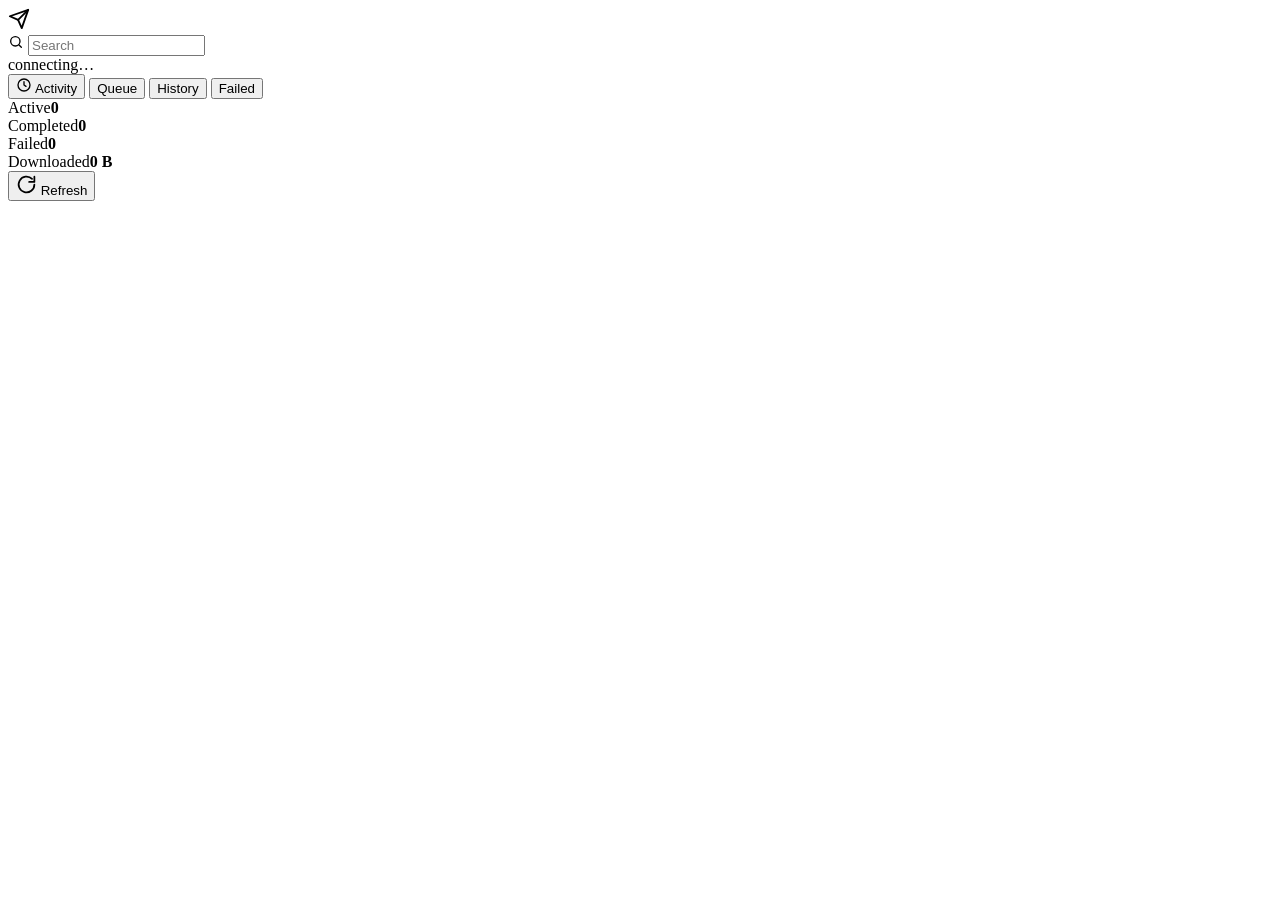
==== telefin/web/index.html @ 4b16f79e "Overhaul: Create Web Client" ====
<!DOCTYPE html>
<html lang="en">
<head>
  <meta charset="UTF-8" />
  <meta name="viewport" content="width=device-width, initial-scale=1.0" />
  <title>TeleFin</title>
  <link rel="stylesheet" href="/static/style.css" />
  <link rel="icon" href="data:image/svg+xml,%3Csvg xmlns='http://www.w3.org/2000/svg' viewBox='0 0 24 24' fill='none' stroke='currentColor' stroke-width='2' stroke-linecap='round' stroke-linejoin='round'%3E%3Cpath d='M22 2 11 13'/%3E%3Cpath d='M22 2 15 22l-4-9-9-4Z'/%3E%3C/svg%3E" />
</head>
<body>
  <header class="header">
    <div class="header-logo">
      <svg viewBox="0 0 24 24" width="22" height="22" fill="none" stroke="currentColor" stroke-width="2" stroke-linecap="round" stroke-linejoin="round">
        <path d="M22 2 11 13" /><path d="M22 2 15 22l-4-9-9-4Z" />
      </svg>
    </div>
    <label class="header-search">
      <svg viewBox="0 0 24 24" width="16" height="16" fill="none" stroke="currentColor" stroke-width="2" stroke-linecap="round"><circle cx="11" cy="11" r="7" /><path d="m20 20-3.5-3.5" /></svg>
      <input type="search" id="search" placeholder="Search" autocomplete="off" />
    </label>
    <div class="conn" id="conn">
      <span class="dot"></span><span id="conn-label">connecting…</span>
    </div>
  </header>

  <div class="layout">
    <nav class="sidebar">
      <div class="nav-group active">
        <button class="nav-parent" id="nav-parent">
          <svg viewBox="0 0 24 24" width="16" height="16" fill="none" stroke="currentColor" stroke-width="2" stroke-linecap="round"><circle cx="12" cy="12" r="9"/><path d="M12 7v5l3 2"/></svg>
          Activity
        </button>
        <button class="nav-child active" data-filter="active">
          Queue<span class="nav-count" id="count-active" hidden></span>
        </button>
        <button class="nav-child" data-filter="all">
          History
        </button>
        <button class="nav-child" data-filter="failed">
          Failed<span class="nav-count" id="count-failed" hidden></span>
        </button>
      </div>

      <div class="sidebar-stats">
        <div><span>Active</span><b id="stat-active">0</b></div>
        <div><span>Completed</span><b id="stat-completed">0</b></div>
        <div><span>Failed</span><b id="stat-failed">0</b></div>
        <div><span>Downloaded</span><b id="stat-total">0 B</b></div>
      </div>
    </nav>

    <main class="content">
      <div class="toolbar">
        <button class="toolbar-btn" id="btn-refresh">
          <svg viewBox="0 0 24 24" width="21" height="21" fill="none" stroke="currentColor" stroke-width="2" stroke-linecap="round" stroke-linejoin="round"><path d="M21 12a9 9 0 1 1-2.64-6.36"/><path d="M21 3v6h-6"/></svg>
          <span>Refresh</span>
        </button>
        <span class="toolbar-sep" id="toolbar-sep" hidden></span>
        <button class="toolbar-btn" id="btn-retry-selected" hidden>
          <svg viewBox="0 0 24 24" width="21" height="21" fill="none" stroke="currentColor" stroke-width="2" stroke-linecap="round" stroke-linejoin="round"><path d="M3 12a9 9 0 1 0 2.64-6.36"/><path d="M3 3v6h6"/></svg>
          <span>Retry<br>Selected</span>
        </button>
        <button class="toolbar-btn" id="btn-remove-selected" hidden>
          <svg viewBox="0 0 24 24" width="21" height="21" fill="none" stroke="currentColor" stroke-width="2" stroke-linecap="round"><path d="M18 6 6 18M6 6l12 12"/></svg>
          <span>Remove<br>Selected</span>
        </button>
      </div>

      <table class="table" id="table">
        <thead id="thead"></thead>
        <tbody id="tbody"></tbody>
      </table>

      <div class="alert" id="empty" hidden>
        <span id="empty-title">Queue is empty</span>
        <span class="alert-hint" id="empty-hint"></span>
      </div>

      <div class="pager" id="pager" hidden>
        <div class="pager-controls">
          <button class="pager-btn" data-page="first" title="First page">
            <svg viewBox="0 0 24 24" width="16" height="16" fill="none" stroke="currentColor" stroke-width="2" stroke-linecap="round" stroke-linejoin="round"><path d="m18 17-5-5 5-5"/><path d="M7 6v12"/></svg>
          </button>
          <button class="pager-btn" data-page="prev" title="Previous page">
            <svg viewBox="0 0 24 24" width="16" height="16" fill="none" stroke="currentColor" stroke-width="2" stroke-linecap="round" stroke-linejoin="round"><path d="m11 17-5-5 5-5"/><path d="m18 17-5-5 5-5"/></svg>
          </button>
          <span class="pager-label" id="pager-label">1 / 1</span>
          <button class="pager-btn" data-page="next" title="Next page">
            <svg viewBox="0 0 24 24" width="16" height="16" fill="none" stroke="currentColor" stroke-width="2" stroke-linecap="round" stroke-linejoin="round"><path d="m6 17 5-5-5-5"/><path d="m13 17 5-5-5-5"/></svg>
          </button>
          <button class="pager-btn" data-page="last" title="Last page">
            <svg viewBox="0 0 24 24" width="16" height="16" fill="none" stroke="currentColor" stroke-width="2" stroke-linecap="round" stroke-linejoin="round"><path d="m6 17 5-5-5-5"/><path d="M17 6v12"/></svg>
          </button>
        </div>
        <span class="pager-total" id="pager-total"></span>
      </div>

      <div class="foot" id="foot-config"></div>
    </main>
  </div>

  <div class="toasts" id="toasts" aria-live="assertive"></div>

  <script src="/static/app.js"></script>
</body>
</html>
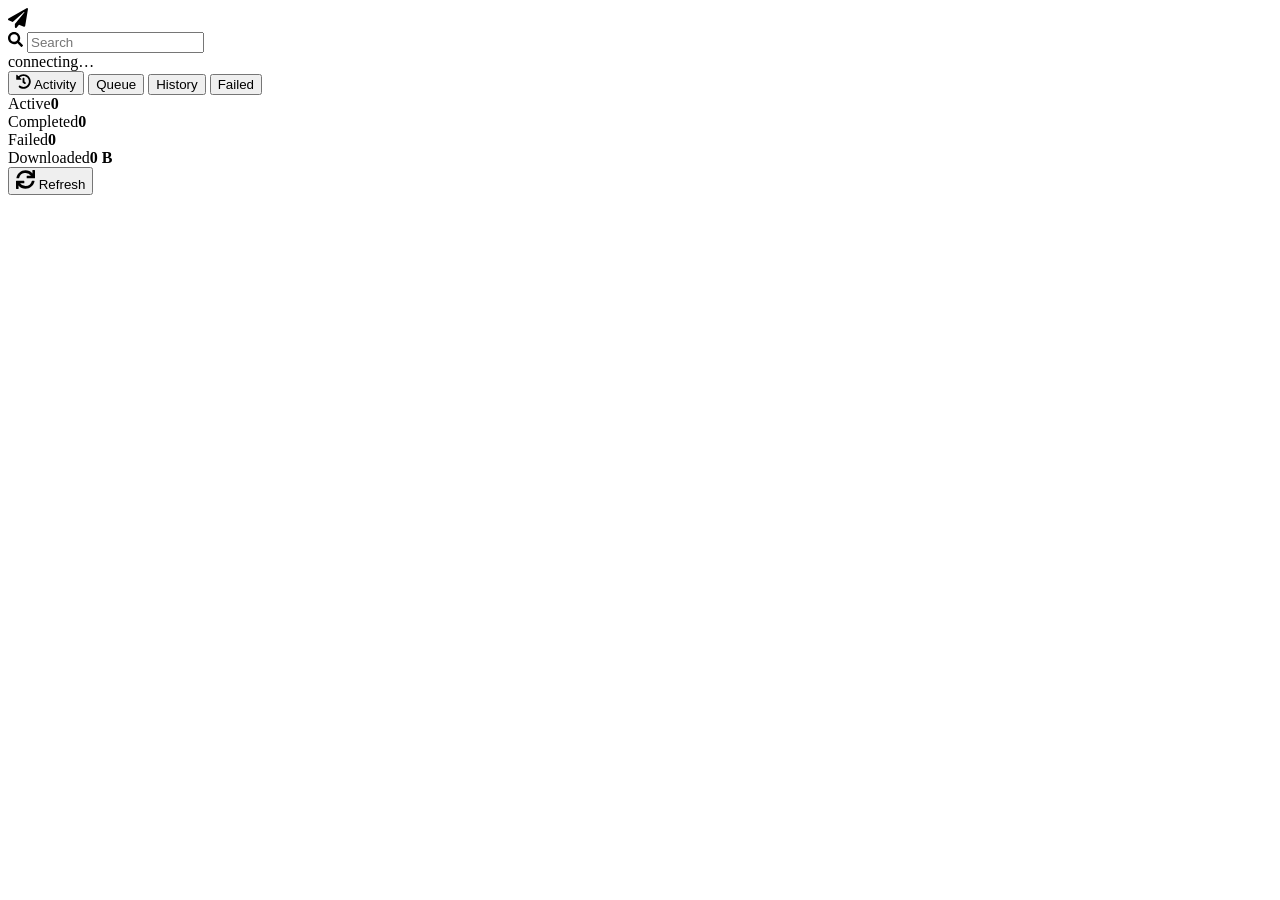
==== commit c4c26e62: "Update: Web client UI icons" ====
--- a/telefin/web/index.html
+++ b/telefin/web/index.html
@@ -5,17 +5,15 @@
   <meta name="viewport" content="width=device-width, initial-scale=1.0" />
   <title>TeleFin</title>
   <link rel="stylesheet" href="/static/style.css" />
-  <link rel="icon" href="data:image/svg+xml,%3Csvg xmlns='http://www.w3.org/2000/svg' viewBox='0 0 24 24' fill='none' stroke='currentColor' stroke-width='2' stroke-linecap='round' stroke-linejoin='round'%3E%3Cpath d='M22 2 11 13'/%3E%3Cpath d='M22 2 15 22l-4-9-9-4Z'/%3E%3C/svg%3E" />
+  <link rel="icon" href="data:image/svg+xml,%3Csvg%20xmlns%3D%22http%3A//www.w3.org/2000/svg%22%20viewBox%3D%220%200%20512%20512%22%3E%3Cpath%20fill%3D%22%2335c5f4%22%20d%3D%22M476%203.2L12.5%20270.6c-18.1%2010.4-15.8%2035.6%202.2%2043.2L121%20358.4l287.3-253.2c5.5-4.9%2013.3%202.6%208.6%208.3L176%20407v80.5c0%2023.6%2028.5%2032.9%2042.5%2015.8L282%20426l124.6%2052.2c14.2%206%2030.4-2.9%2033-18.2l72-432C515%207.8%20493.3-6.8%20476%203.2z%22/%3E%3C/svg%3E" />
 </head>
 <body>
   <header class="header">
     <div class="header-logo">
-      <svg viewBox="0 0 24 24" width="22" height="22" fill="none" stroke="currentColor" stroke-width="2" stroke-linecap="round" stroke-linejoin="round">
-        <path d="M22 2 11 13" /><path d="M22 2 15 22l-4-9-9-4Z" />
-      </svg>
+      <svg viewBox="0 0 512 512" width="20" height="20" fill="currentColor"><path d="M476 3.2L12.5 270.6c-18.1 10.4-15.8 35.6 2.2 43.2L121 358.4l287.3-253.2c5.5-4.9 13.3 2.6 8.6 8.3L176 407v80.5c0 23.6 28.5 32.9 42.5 15.8L282 426l124.6 52.2c14.2 6 30.4-2.9 33-18.2l72-432C515 7.8 493.3-6.8 476 3.2z"/></svg>
     </div>
     <label class="header-search">
-      <svg viewBox="0 0 24 24" width="16" height="16" fill="none" stroke="currentColor" stroke-width="2" stroke-linecap="round"><circle cx="11" cy="11" r="7" /><path d="m20 20-3.5-3.5" /></svg>
+      <svg viewBox="0 0 512 512" width="15" height="15" fill="currentColor"><path d="M505 442.7L405.3 343c-4.5-4.5-10.6-7-17-7H372c27.6-35.3 44-79.7 44-128C416 93.1 322.9 0 208 0S0 93.1 0 208s93.1 208 208 208c48.3 0 92.7-16.4 128-44v16.3c0 6.4 2.5 12.5 7 17l99.7 99.7c9.4 9.4 24.6 9.4 33.9 0l28.3-28.3c9.4-9.4 9.4-24.6.1-34zM208 336c-70.7 0-128-57.2-128-128 0-70.7 57.2-128 128-128 70.7 0 128 57.2 128 128 0 70.7-57.2 128-128 128z"/></svg>
       <input type="search" id="search" placeholder="Search" autocomplete="off" />
     </label>
     <div class="conn" id="conn">
@@ -27,7 +25,7 @@
     <nav class="sidebar">
       <div class="nav-group active">
         <button class="nav-parent" id="nav-parent">
-          <svg viewBox="0 0 24 24" width="16" height="16" fill="none" stroke="currentColor" stroke-width="2" stroke-linecap="round"><circle cx="12" cy="12" r="9"/><path d="M12 7v5l3 2"/></svg>
+          <svg viewBox="0 0 512 512" width="15" height="15" fill="currentColor"><path d="M504 255.531c.253 136.64-111.18 248.372-247.82 248.468-59.015.042-113.223-20.53-155.822-54.911-11.077-8.94-11.905-25.541-1.839-35.607l11.267-11.267c8.609-8.609 22.353-9.551 31.891-1.984C173.062 425.135 212.781 440 256 440c101.705 0 184-82.311 184-184 0-101.705-82.311-184-184-184-48.814 0-93.149 18.969-126.068 49.932l50.754 50.754c10.08 10.08 2.941 27.314-11.313 27.314H24c-8.837 0-16-7.163-16-16V38.627c0-14.254 17.234-21.393 27.314-11.314l49.372 49.372C129.209 34.136 189.552 8 256 8c136.81 0 247.747 110.78 248 247.531zm-180.912 78.784l9.823-12.63c8.138-10.463 6.253-25.542-4.21-33.679L288 256.349V152c0-13.255-10.745-24-24-24h-16c-13.255 0-24 10.745-24 24v135.651l65.409 50.874c10.463 8.137 25.541 6.253 33.679-4.21z"/></svg>
           Activity
         </button>
         <button class="nav-child active" data-filter="active">
@@ -47,22 +45,28 @@
         <div><span>Failed</span><b id="stat-failed">0</b></div>
         <div><span>Downloaded</span><b id="stat-total">0 B</b></div>
       </div>
+
+      <div class="sidebar-disks" id="sidebar-disks"></div>
     </nav>
 
     <main class="content">
       <div class="toolbar">
         <button class="toolbar-btn" id="btn-refresh">
-          <svg viewBox="0 0 24 24" width="21" height="21" fill="none" stroke="currentColor" stroke-width="2" stroke-linecap="round" stroke-linejoin="round"><path d="M21 12a9 9 0 1 1-2.64-6.36"/><path d="M21 3v6h-6"/></svg>
+          <svg viewBox="0 0 512 512" width="19" height="19" fill="currentColor"><path d="M440.65 12.57l4 82.77A247.16 247.16 0 0 0 255.83 8C134.73 8 33.91 94.92 12.29 209.82A12 12 0 0 0 24.09 224h49.05a12 12 0 0 0 11.67-9.26 175.91 175.91 0 0 1 317-56.94l-101.46-4.86a12 12 0 0 0-12.57 12v47.41a12 12 0 0 0 12 12H500a12 12 0 0 0 12-12V12a12 12 0 0 0-12-12h-47.37a12 12 0 0 0-11.98 12.57zM255.83 432a175.61 175.61 0 0 1-146-77.8l101.8 4.87a12 12 0 0 0 12.57-12v-47.4a12 12 0 0 0-12-12H12a12 12 0 0 0-12 12V500a12 12 0 0 0 12 12h47.35a12 12 0 0 0 12-12.6l-4.15-82.57A247.17 247.17 0 0 0 255.83 504c121.11 0 221.93-86.92 243.55-201.82a12 12 0 0 0-11.8-14.18h-49.05a12 12 0 0 0-11.67 9.26A175.86 175.86 0 0 1 255.83 432z"/></svg>
           <span>Refresh</span>
         </button>
         <span class="toolbar-sep" id="toolbar-sep" hidden></span>
         <button class="toolbar-btn" id="btn-retry-selected" hidden>
-          <svg viewBox="0 0 24 24" width="21" height="21" fill="none" stroke="currentColor" stroke-width="2" stroke-linecap="round" stroke-linejoin="round"><path d="M3 12a9 9 0 1 0 2.64-6.36"/><path d="M3 3v6h6"/></svg>
+          <svg viewBox="0 0 512 512" width="19" height="19" fill="currentColor"><path d="M440.65 12.57l4 82.77A247.16 247.16 0 0 0 255.83 8C134.73 8 33.91 94.92 12.29 209.82A12 12 0 0 0 24.09 224h49.05a12 12 0 0 0 11.67-9.26 175.91 175.91 0 0 1 317-56.94l-101.46-4.86a12 12 0 0 0-12.57 12v47.41a12 12 0 0 0 12 12H500a12 12 0 0 0 12-12V12a12 12 0 0 0-12-12h-47.37a12 12 0 0 0-11.98 12.57zM255.83 432a175.61 175.61 0 0 1-146-77.8l101.8 4.87a12 12 0 0 0 12.57-12v-47.4a12 12 0 0 0-12-12H12a12 12 0 0 0-12 12V500a12 12 0 0 0 12 12h47.35a12 12 0 0 0 12-12.6l-4.15-82.57A247.17 247.17 0 0 0 255.83 504c121.11 0 221.93-86.92 243.55-201.82a12 12 0 0 0-11.8-14.18h-49.05a12 12 0 0 0-11.67 9.26A175.86 175.86 0 0 1 255.83 432z"/></svg>
           <span>Retry<br>Selected</span>
         </button>
         <button class="toolbar-btn" id="btn-remove-selected" hidden>
-          <svg viewBox="0 0 24 24" width="21" height="21" fill="none" stroke="currentColor" stroke-width="2" stroke-linecap="round"><path d="M18 6 6 18M6 6l12 12"/></svg>
+          <svg viewBox="0 0 352 512" width="16" height="16" fill="currentColor"><path d="M242.72 256l100.07-100.07c12.28-12.28 12.28-32.19 0-44.48l-22.24-22.24c-12.28-12.28-32.19-12.28-44.48 0L176 189.28 75.93 89.21c-12.28-12.28-32.19-12.28-44.48 0L9.21 111.45c-12.28 12.28-12.28 32.19 0 44.48L109.28 256 9.21 356.07c-12.28 12.28-12.28 32.19 0 44.48l22.24 22.24c12.28 12.28 32.2 12.28 44.48 0L176 322.72l100.07 100.07c12.28 12.28 32.2 12.28 44.48 0l22.24-22.24c12.28-12.28 12.28-32.19 0-44.48L242.72 256z"/></svg>
           <span>Remove<br>Selected</span>
+        </button>
+        <button class="toolbar-btn" id="btn-cancel-selected" hidden>
+          <svg viewBox="0 0 512 512" width="19" height="19" fill="currentColor"><path d="M256 8C119 8 8 119 8 256s111 248 248 248 248-111 248-248S393 8 256 8zm96 328c0 8.8-7.2 16-16 16H176c-8.8 0-16-7.2-16-16V176c0-8.8 7.2-16 16-16h160c8.8 0 16 7.2 16 16v160z"/></svg>
+          <span>Cancel<br>Selected</span>
         </button>
       </div>
 
@@ -79,17 +83,17 @@
       <div class="pager" id="pager" hidden>
         <div class="pager-controls">
           <button class="pager-btn" data-page="first" title="First page">
-            <svg viewBox="0 0 24 24" width="16" height="16" fill="none" stroke="currentColor" stroke-width="2" stroke-linecap="round" stroke-linejoin="round"><path d="m18 17-5-5 5-5"/><path d="M7 6v12"/></svg>
+            <svg viewBox="0 0 512 512" width="14" height="14" fill="currentColor"><path d="M0 436V76c0-6.6 5.4-12 12-12h40c6.6 0 12 5.4 12 12v151.9L235.5 71.4C256.1 54.3 288 68.6 288 96v131.9L459.5 71.4C480.1 54.3 512 68.6 512 96v320c0 27.4-31.9 41.7-52.5 24.6L288 285.3V416c0 27.4-31.9 41.7-52.5 24.6L64 285.3V436c0 6.6-5.4 12-12 12H12c-6.6 0-12-5.4-12-12z"/></svg>
           </button>
           <button class="pager-btn" data-page="prev" title="Previous page">
-            <svg viewBox="0 0 24 24" width="16" height="16" fill="none" stroke="currentColor" stroke-width="2" stroke-linecap="round" stroke-linejoin="round"><path d="m11 17-5-5 5-5"/><path d="m18 17-5-5 5-5"/></svg>
+            <svg viewBox="0 0 512 512" width="14" height="14" fill="currentColor"><path d="M11.5 280.6l192 160c20.6 17.2 52.5 2.8 52.5-24.6V96c0-27.4-31.9-41.8-52.5-24.6l-192 160c-15.3 12.8-15.3 36.4 0 49.2zm256 0l192 160c20.6 17.2 52.5 2.8 52.5-24.6V96c0-27.4-31.9-41.8-52.5-24.6l-192 160c-15.3 12.8-15.3 36.4 0 49.2z"/></svg>
           </button>
           <span class="pager-label" id="pager-label">1 / 1</span>
           <button class="pager-btn" data-page="next" title="Next page">
-            <svg viewBox="0 0 24 24" width="16" height="16" fill="none" stroke="currentColor" stroke-width="2" stroke-linecap="round" stroke-linejoin="round"><path d="m6 17 5-5-5-5"/><path d="m13 17 5-5-5-5"/></svg>
+            <svg viewBox="0 0 512 512" width="14" height="14" fill="currentColor"><path d="M500.5 231.4l-192-160C287.9 54.3 256 68.6 256 96v320c0 27.4 31.9 41.8 52.5 24.6l192-160c15.3-12.8 15.3-36.4 0-49.2zm-256 0l-192-160C31.9 54.3 0 68.6 0 96v320c0 27.4 31.9 41.8 52.5 24.6l192-160c15.3-12.8 15.3-36.4 0-49.2z"/></svg>
           </button>
           <button class="pager-btn" data-page="last" title="Last page">
-            <svg viewBox="0 0 24 24" width="16" height="16" fill="none" stroke="currentColor" stroke-width="2" stroke-linecap="round" stroke-linejoin="round"><path d="m6 17 5-5-5-5"/><path d="M17 6v12"/></svg>
+            <svg viewBox="0 0 512 512" width="14" height="14" fill="currentColor"><path d="M512 76v360c0 6.6-5.4 12-12 12h-40c-6.6 0-12-5.4-12-12V284.1L276.5 440.6c-20.6 17.2-52.5 2.8-52.5-24.6V284.1L52.5 440.6C31.9 457.8 0 443.4 0 416V96c0-27.4 31.9-41.7 52.5-24.6L224 226.8V96c0-27.4 31.9-41.7 52.5-24.6L448 226.8V76c0-6.6 5.4-12 12-12h40c6.6 0 12 5.4 12 12z"/></svg>
           </button>
         </div>
         <span class="pager-total" id="pager-total"></span>
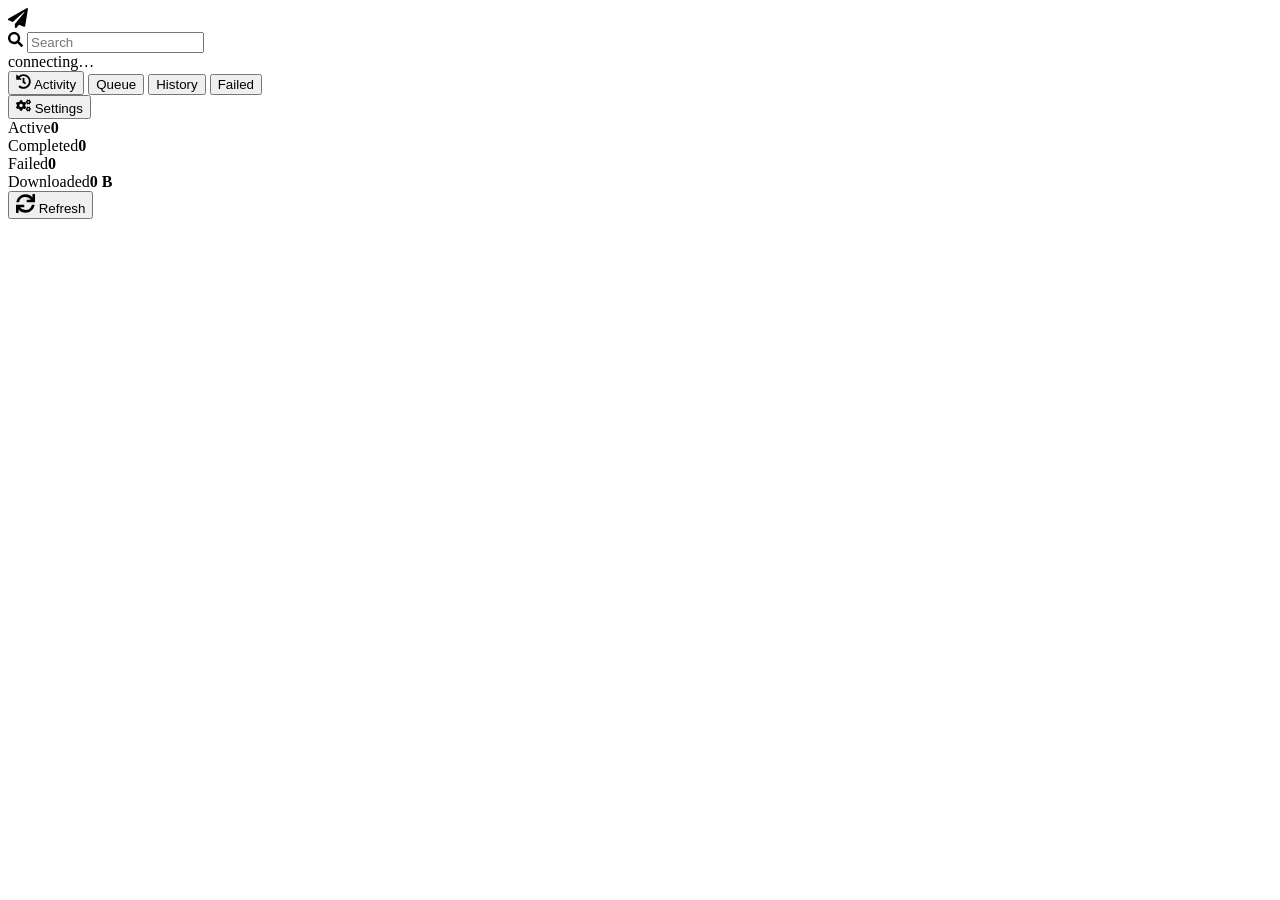
==== commit d0678871: "Update: setting web UI" ====
--- a/telefin/web/index.html
+++ b/telefin/web/index.html
@@ -23,7 +23,7 @@
 
   <div class="layout">
     <nav class="sidebar">
-      <div class="nav-group active">
+      <div class="nav-group active" id="nav-activity-group">
         <button class="nav-parent" id="nav-parent">
           <svg viewBox="0 0 512 512" width="15" height="15" fill="currentColor"><path d="M504 255.531c.253 136.64-111.18 248.372-247.82 248.468-59.015.042-113.223-20.53-155.822-54.911-11.077-8.94-11.905-25.541-1.839-35.607l11.267-11.267c8.609-8.609 22.353-9.551 31.891-1.984C173.062 425.135 212.781 440 256 440c101.705 0 184-82.311 184-184 0-101.705-82.311-184-184-184-48.814 0-93.149 18.969-126.068 49.932l50.754 50.754c10.08 10.08 2.941 27.314-11.313 27.314H24c-8.837 0-16-7.163-16-16V38.627c0-14.254 17.234-21.393 27.314-11.314l49.372 49.372C129.209 34.136 189.552 8 256 8c136.81 0 247.747 110.78 248 247.531zm-180.912 78.784l9.823-12.63c8.138-10.463 6.253-25.542-4.21-33.679L288 256.349V152c0-13.255-10.745-24-24-24h-16c-13.255 0-24 10.745-24 24v135.651l65.409 50.874c10.463 8.137 25.541 6.253 33.679-4.21z"/></svg>
           Activity
@@ -39,6 +39,13 @@
         </button>
       </div>
 
+      <div class="nav-group" id="nav-settings-group">
+        <button class="nav-parent" id="nav-settings">
+          <svg viewBox="0 0 640 512" width="15" height="15" fill="currentColor"><path d="M512.1 191l-8.2 14.3c-3 5.3-9.4 7.5-15.1 5.4-11.8-4.4-22.6-10.7-32.1-18.6-4.6-3.8-5.8-10.5-2.8-15.7l8.2-14.3c-6.9-8-12.3-17.3-15.9-27.4h-16.5c-6 0-11.2-4.3-12.2-10.3-2-12-2.1-24.6 0-37.1 1-6 6.2-10.4 12.2-10.4h16.5c3.6-10.1 9-19.4 15.9-27.4l-8.2-14.3c-3-5.2-1.9-11.9 2.8-15.7 9.5-7.9 20.4-14.2 32.1-18.6 5.7-2.1 12.1.1 15.1 5.4l8.2 14.3c10.5-1.9 21.2-1.9 31.7 0L552 6.3c3-5.3 9.4-7.5 15.1-5.4 11.8 4.4 22.6 10.7 32.1 18.6 4.6 3.8 5.8 10.5 2.8 15.7l-8.2 14.3c6.9 8 12.3 17.3 15.9 27.4h16.5c6 0 11.2 4.3 12.2 10.3 2 12 2.1 24.6 0 37.1-1 6-6.2 10.4-12.2 10.4h-16.5c-3.6 10.1-9 19.4-15.9 27.4l8.2 14.3c3 5.2 1.9 11.9-2.8 15.7-9.5 7.9-20.4 14.2-32.1 18.6-5.7 2.1-12.1-.1-15.1-5.4l-8.2-14.3c-10.4 1.9-21.2 1.9-31.7 0zm-10.5-58.8c38.5 29.6 82.4-14.3 52.8-52.8-38.5-29.7-82.4 14.3-52.8 52.8zM386.3 286.1l33.7 16.8c10.1 5.8 14.5 18.1 10.5 29.1-8.9 24.2-26.4 46.4-42.6 65.8-7.4 8.9-20.2 11.1-30.3 5.3l-29.1-16.8c-16 13.7-34.6 24.6-54.9 31.7v33.6c0 11.6-8.3 21.6-19.7 23.6-24.6 4.2-50.4 4.4-75.9 0-11.5-2-20-11.9-20-23.6V418c-20.3-7.2-38.9-18-54.9-31.7L74 403c-10 5.8-22.9 3.6-30.3-5.3-16.2-19.4-33.3-41.6-42.2-65.7-4-10.9.4-23.2 10.5-29.1l33.3-16.8c-3.9-20.9-3.9-42.4 0-63.4L12 205.8c-10.1-5.8-14.6-18.1-10.5-29 8.9-24.2 26-46.4 42.2-65.8 7.4-8.9 20.2-11.1 30.3-5.3l29.1 16.8c16-13.7 34.6-24.6 54.9-31.7V57.1c0-11.5 8.2-21.5 19.6-23.5 24.6-4.2 50.5-4.4 76-.1 11.5 2 20 11.9 20 23.6v33.6c20.3 7.2 38.9 18 54.9 31.7l29.1-16.8c10-5.8 22.9-3.6 30.3 5.3 16.2 19.4 33.2 41.6 42.1 65.8 4 10.9.1 23.2-10 29.1l-33.7 16.8c3.9 21 3.9 42.5 0 63.5zm-117.6 21.1c59.2-77-28.7-164.9-105.7-105.7-59.2 77 28.7 164.9 105.7 105.7zm243.4 182.7l-8.2 14.3c-3 5.3-9.4 7.5-15.1 5.4-11.8-4.4-22.6-10.7-32.1-18.6-4.6-3.8-5.8-10.5-2.8-15.7l8.2-14.3c-6.9-8-12.3-17.3-15.9-27.4h-16.5c-6 0-11.2-4.3-12.2-10.3-2-12-2.1-24.6 0-37.1 1-6 6.2-10.4 12.2-10.4h16.5c3.6-10.1 9-19.4 15.9-27.4l-8.2-14.3c-3-5.2-1.9-11.9 2.8-15.7 9.5-7.9 20.4-14.2 32.1-18.6 5.7-2.1 12.1.1 15.1 5.4l8.2 14.3c10.5-1.9 21.2-1.9 31.7 0l8.2-14.3c3-5.3 9.4-7.5 15.1-5.4 11.8 4.4 22.6 10.7 32.1 18.6 4.6 3.8 5.8 10.5 2.8 15.7l-8.2 14.3c6.9 8 12.3 17.3 15.9 27.4h16.5c6 0 11.2 4.3 12.2 10.3 2 12 2.1 24.6 0 37.1-1 6-6.2 10.4-12.2 10.4h-16.5c-3.6 10.1-9 19.4-15.9 27.4l8.2 14.3c3 5.2 1.9 11.9-2.8 15.7-9.5 7.9-20.4 14.2-32.1 18.6-5.7 2.1-12.1-.1-15.1-5.4l-8.2-14.3c-10.4 1.9-21.2 1.9-31.7 0zM501.6 431c38.5 29.6 82.4-14.3 52.8-52.8-38.5-29.6-82.4 14.3-52.8 52.8z"/></svg>
+          Settings
+        </button>
+      </div>
+
       <div class="sidebar-stats">
         <div><span>Active</span><b id="stat-active">0</b></div>
         <div><span>Completed</span><b id="stat-completed">0</b></div>
@@ -50,6 +57,7 @@
     </nav>
 
     <main class="content">
+      <div id="queue-view">
       <div class="toolbar">
         <button class="toolbar-btn" id="btn-refresh">
           <svg viewBox="0 0 512 512" width="19" height="19" fill="currentColor"><path d="M440.65 12.57l4 82.77A247.16 247.16 0 0 0 255.83 8C134.73 8 33.91 94.92 12.29 209.82A12 12 0 0 0 24.09 224h49.05a12 12 0 0 0 11.67-9.26 175.91 175.91 0 0 1 317-56.94l-101.46-4.86a12 12 0 0 0-12.57 12v47.41a12 12 0 0 0 12 12H500a12 12 0 0 0 12-12V12a12 12 0 0 0-12-12h-47.37a12 12 0 0 0-11.98 12.57zM255.83 432a175.61 175.61 0 0 1-146-77.8l101.8 4.87a12 12 0 0 0 12.57-12v-47.4a12 12 0 0 0-12-12H12a12 12 0 0 0-12 12V500a12 12 0 0 0 12 12h47.35a12 12 0 0 0 12-12.6l-4.15-82.57A247.17 247.17 0 0 0 255.83 504c121.11 0 221.93-86.92 243.55-201.82a12 12 0 0 0-11.8-14.18h-49.05a12 12 0 0 0-11.67 9.26A175.86 175.86 0 0 1 255.83 432z"/></svg>
@@ -98,6 +106,31 @@
         </div>
         <span class="pager-total" id="pager-total"></span>
       </div>
+      </div>
+
+      <div id="settings-view" hidden>
+        <div class="alert alert-info" id="settings-restart-banner" hidden>
+          Settings saved. Restart TeleFin for changes to take effect.
+        </div>
+
+        <div class="settings-group">
+          <h2>Basic</h2>
+          <div id="settings-basic" class="settings-fields"></div>
+        </div>
+
+        <button class="toolbar-btn settings-advanced-toggle" id="btn-toggle-advanced">
+          <span id="advanced-toggle-label">Show Advanced</span>
+        </button>
+
+        <div class="settings-group" id="settings-advanced-group" hidden>
+          <h2>Advanced</h2>
+          <div id="settings-advanced" class="settings-fields"></div>
+        </div>
+
+        <div class="settings-actions">
+          <button class="btn-primary" id="btn-save-settings">Save Changes</button>
+        </div>
+      </div>
 
       <div class="foot" id="foot-config"></div>
     </main>
